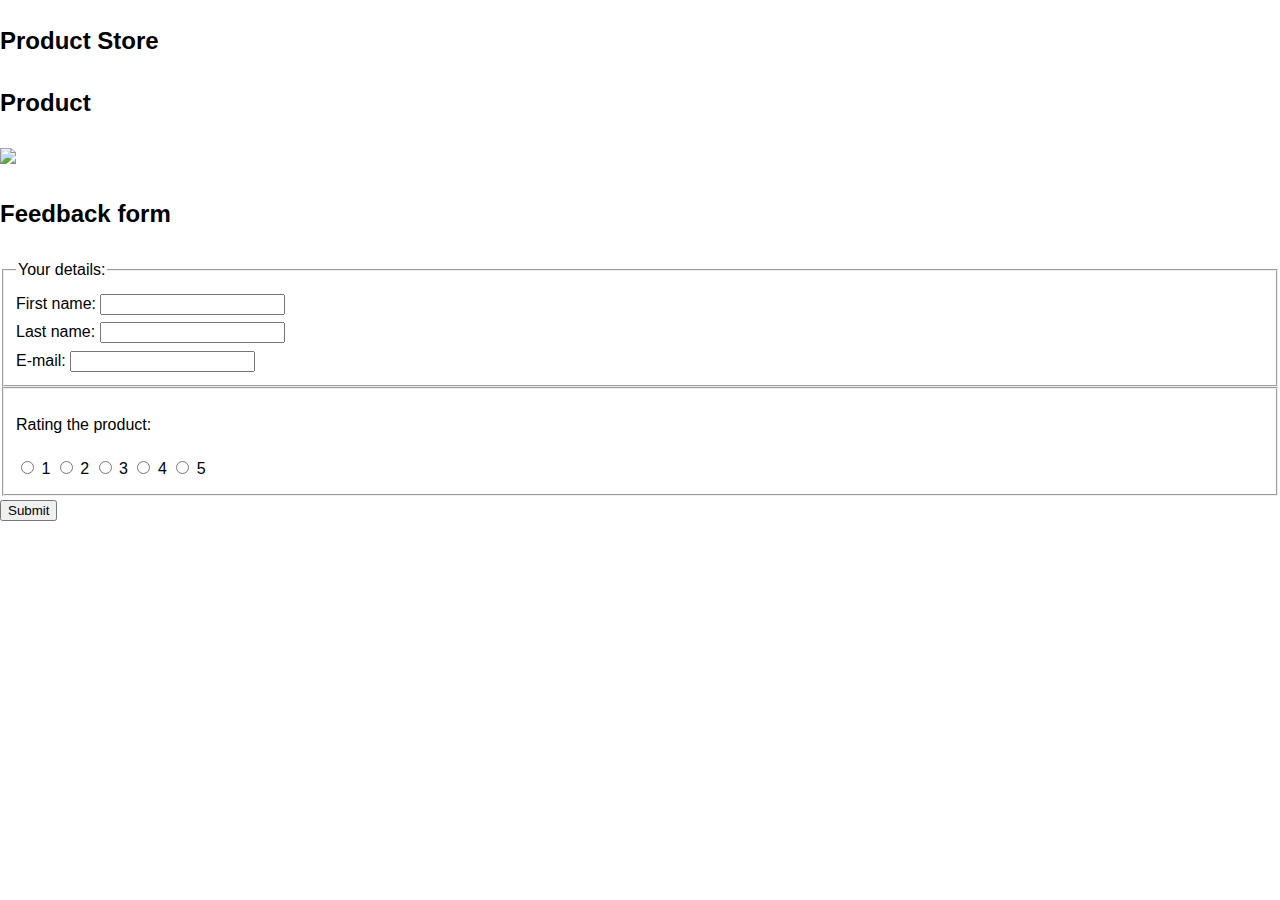
==== Rendre une page accessible/index.html @ 5f5894a9 "add boutique de vetment and directory" ====
<!DOCTYPE html>
<html lang="en">
    <head>
        <meta charset="utf-8">
        <title>Atelier accéssibilité: formulaire</title>
        <style>
            html {
                box-sizing: border-box;
            }
            
            *, *:before, *:after {
                box-sizing: inherit;
            }

            body {
                padding: 0;
                margin: 0;
                font-family: Arial, Helvetica, sans-serif;
                font-size: 16px;
                line-height: 1.7778;
            }
        </style>
    </head> 
    <body>
        <main class="container">
            <h2>Product Store</h2>
            <section class="product">
                <h2>Product</h2>
                <img src="images/product.png" class="product-image"> 
                <form class="product-feedback">
                    <h2>Feedback form</h2>
                    <fieldset>
                        <legend>Your details:</legend>
                        <label>First name:</label>
                        <input id="first-name" type="text" />
                        <br />
                        <label>Last name:</label>
                        <input id="last-name" type="text"  />
                        <br />
                        <label for="email">E-mail:</label>
                        <input type="email" id="email" />
                    </fieldset>
                    <fieldset>
                        <p>Rating the product:</p>
                        <input type="radio" name="rating" value="1" id="rate-1">
                        <label for="rate-1">1</label>
                        <input type="radio" name="rating" value="2" id="rate-2">
                        <label for="rate-1">2</label>
                        <input type="radio" name="rating" value="3" id="rate-3">
                        <label for="rate-3">3</label>
                        <input type="radio" name="rating" value="4" id="rate-4">
                        <label for="blue">4</label>
                        <input type="radio" name="rating" value="5" id="rate-5">
                        <label for="rate-5">5</label>
                    </fieldset>
                    <button class="feedback-button">Submit</button>
                </form>
            </section>
        </main>
    </body>
</html>
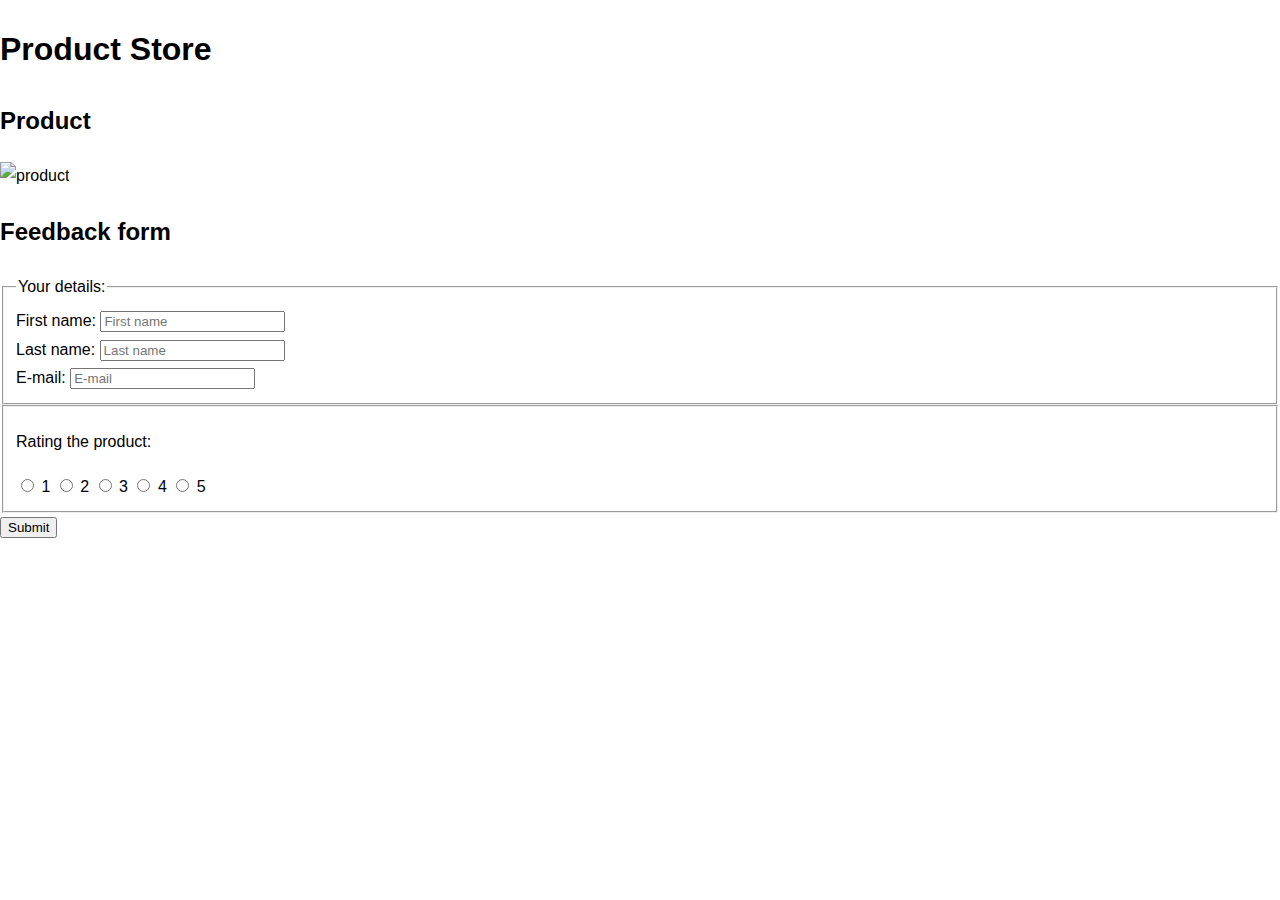
==== commit e4858d2d: "add page accessible" ====
--- a/Rendre une page accessible/index.html
+++ b/Rendre une page accessible/index.html
@@ -23,33 +23,33 @@
     </head> 
     <body>
         <main class="container">
-            <h2>Product Store</h2>
+            <h1>Product Store</h1>
             <section class="product">
                 <h2>Product</h2>
-                <img src="images/product.png" class="product-image"> 
+                <img src="images/product.png" class="product-image" alt="product"> 
                 <form class="product-feedback">
                     <h2>Feedback form</h2>
                     <fieldset>
                         <legend>Your details:</legend>
                         <label>First name:</label>
-                        <input id="first-name" type="text" />
+                        <input id="first-name" type="text" placeholder="First name" >
                         <br />
                         <label>Last name:</label>
-                        <input id="last-name" type="text"  />
+                        <input id="last-name" type="text" placeholder="Last name"  >
                         <br />
                         <label for="email">E-mail:</label>
-                        <input type="email" id="email" />
+                        <input type="email" id="email" placeholder="E-mail" >
                     </fieldset>
                     <fieldset>
                         <p>Rating the product:</p>
                         <input type="radio" name="rating" value="1" id="rate-1">
                         <label for="rate-1">1</label>
                         <input type="radio" name="rating" value="2" id="rate-2">
-                        <label for="rate-1">2</label>
+                        <label for="rate-2">2</label>
                         <input type="radio" name="rating" value="3" id="rate-3">
                         <label for="rate-3">3</label>
                         <input type="radio" name="rating" value="4" id="rate-4">
-                        <label for="blue">4</label>
+                        <label for="rate-4">4</label>
                         <input type="radio" name="rating" value="5" id="rate-5">
                         <label for="rate-5">5</label>
                     </fieldset>
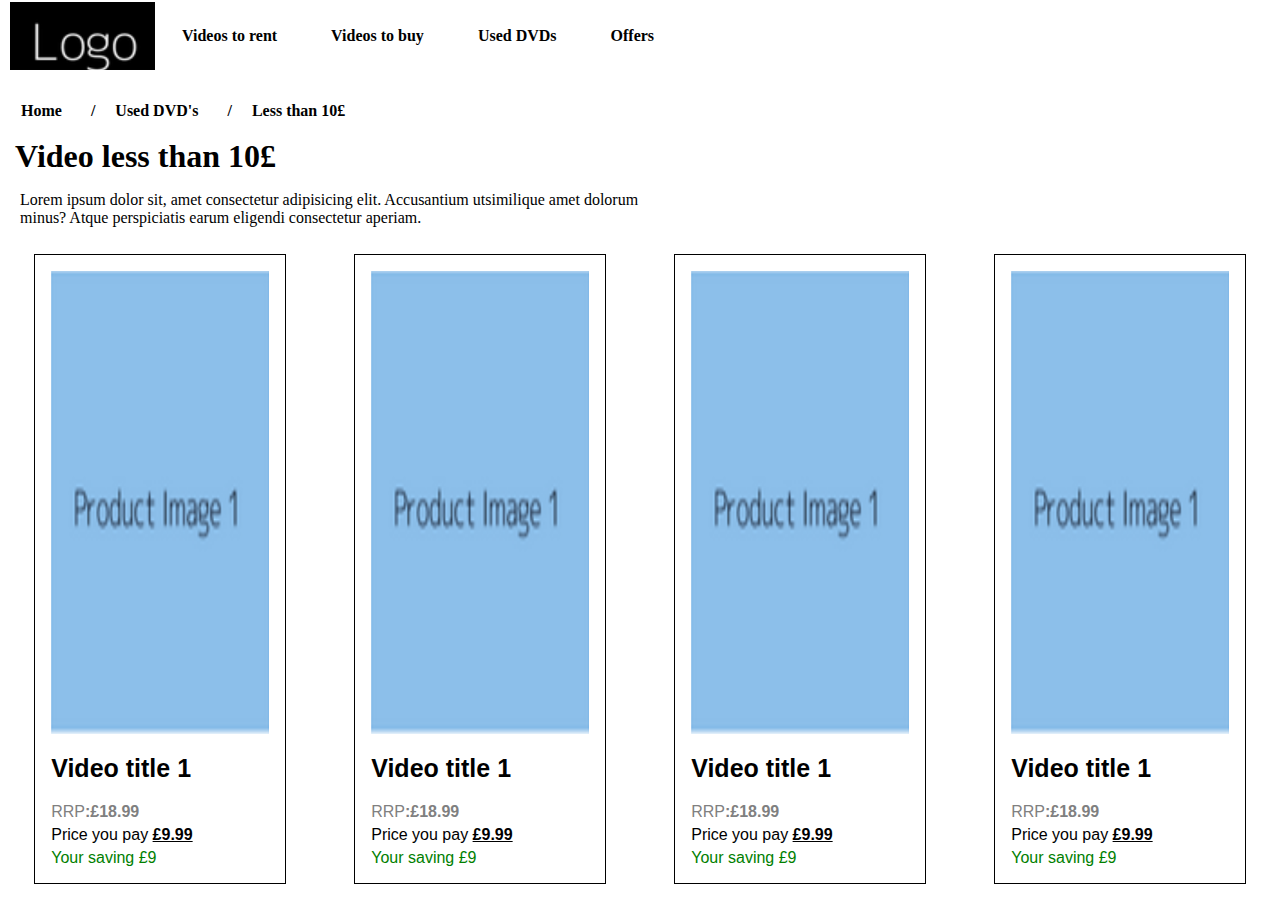
==== commit d32867cf: "add files" ====
--- a/Rendre une page accessible/index.html
+++ b/Rendre une page accessible/index.html
@@ -1,61 +1,80 @@
 <!DOCTYPE html>
 <html lang="en">
-    <head>
-        <meta charset="utf-8">
-        <title>Atelier accéssibilité: formulaire</title>
-        <style>
-            html {
-                box-sizing: border-box;
-            }
+    <html>
+
+<head>
+  <meta charset="UTF-8">
+  <meta name="viewport" content="width=device-width, initial-scale=1.0">
+  <title>Page d'acceuil du magasin de video</title>
+  <link rel="stylesheet" href="style.css">
+  </head>
+
+  <body>
+      <header class=container>
+          <img src="logo.png" alt="LOGO">
+          <ul class=nav>
+              <li> <a>Videos to rent</a> </li>
+              <li> <a>Videos to buy</a> </li>
+              <li> <a>Used DVDs</a> </li>
+              <li> <a>Offers </a> </li>
+          </ul>
+        </header>
+        <div class=nav2>
+            <ul>
+                <li> <a class="link first" href="#">Home</a> </li>
+                <li>/</li>
+                <li> <a class="link" href="#">Used DVD's</a> </li>
+                <li>/</li>
+                <li> <a class="link" href="#">Less than 10£</a> </li>
+              </ul>
+        </div>
+
+        <div class="txt">
+            <h1 class=titre>Video less than 10£</h1>
+                <p class="int">
+                  Lorem ipsum dolor sit, amet consectetur adipisicing elit. Accusantium
+                  utsimilique amet dolorum minus? Atque perspiciatis earum eligendi
+                  consectetur aperiam.
+               </p>
+        </div>
+        
+        <main class="content">
+        <div class=card>
             
-            *, *:before, *:after {
-                box-sizing: inherit;
-            }
-
-            body {
-                padding: 0;
-                margin: 0;
-                font-family: Arial, Helvetica, sans-serif;
-                font-size: 16px;
-                line-height: 1.7778;
-            }
-        </style>
-    </head> 
-    <body>
-        <main class="container">
-            <h1>Product Store</h1>
-            <section class="product">
-                <h2>Product</h2>
-                <img src="images/product.png" class="product-image" alt="product"> 
-                <form class="product-feedback">
-                    <h2>Feedback form</h2>
-                    <fieldset>
-                        <legend>Your details:</legend>
-                        <label>First name:</label>
-                        <input id="first-name" type="text" placeholder="First name" >
-                        <br />
-                        <label>Last name:</label>
-                        <input id="last-name" type="text" placeholder="Last name"  >
-                        <br />
-                        <label for="email">E-mail:</label>
-                        <input type="email" id="email" placeholder="E-mail" >
-                    </fieldset>
-                    <fieldset>
-                        <p>Rating the product:</p>
-                        <input type="radio" name="rating" value="1" id="rate-1">
-                        <label for="rate-1">1</label>
-                        <input type="radio" name="rating" value="2" id="rate-2">
-                        <label for="rate-2">2</label>
-                        <input type="radio" name="rating" value="3" id="rate-3">
-                        <label for="rate-3">3</label>
-                        <input type="radio" name="rating" value="4" id="rate-4">
-                        <label for="rate-4">4</label>
-                        <input type="radio" name="rating" value="5" id="rate-5">
-                        <label for="rate-5">5</label>
-                    </fieldset>
-                    <button class="feedback-button">Submit</button>
-                </form>
-            </section>
+            <img class=img-1 src="img1.PNG">
+            <h1 class="titre1">Video title 1</h1>
+             <p class="parag1">RRP<strong>:£18.99</strong></p>
+             <p class="parag2">Price you pay <span> £9.99 </span></p>
+             <p class=SP>Your saving £9</p>
+        </div>
+       
+        <div class=card>
+            
+            <img class=img-1 src="img1.PNG">
+            <h1 class="titre1">Video title 1</h1>
+             <p class="parag1">RRP<strong>:£18.99</strong></p>
+             <p class="parag2">Price you pay <span> £9.99 </span></p>
+             <p class=SP>Your saving £9</p>
+        </div>
+       
+        <div class=card>
+            
+            <img class=img-1 src="img1.PNG">
+            <h1 class="titre1">Video title 1</h1>
+             <p class="parag1">RRP<strong>:£18.99</strong></p>
+             <p class="parag2">Price you pay <span> £9.99 </span></p>
+             <p class=SP>Your saving £9</p>
+        </div>
+       
+        <div class=card>
+            
+            <img class=img-1 src="img1.PNG">
+            <h1 class="titre1">Video title 1</h1>
+             <p class="parag1">RRP<strong>:£18.99</strong></p>
+             <p class="parag2">Price you pay <span> £9.99 </span></p>
+             <p class=SP>Your saving £9</p>
+        </div>
+       
         </main>
-    </body>
-</html>+  </body>
+  </html>--- a/Rendre une page accessible/style.css
+++ b/Rendre une page accessible/style.css
@@ -0,0 +1,118 @@
+*{
+    padding:0;
+    margin:0;
+    box-sizing: border-box;
+}
+.container{
+    display: flex;
+    align-items: center;
+    margin-left: 10px;
+    flex-flow: row wrap;
+   
+}
+.nav{ 
+    font-weight: bold;
+    list-style: none;
+    display: flex;
+  
+
+}
+.nav li{
+   
+    margin: 27px;
+}
+ .nav a:hover{
+    cursor: pointer;
+    text-decoration:underline;
+}
+
+.nav2{
+    margin-top: 30px;
+    margin-left: 1px;
+    
+}
+.nav2 ul{
+    list-style: none;
+    display: flex;
+    font-weight: bold;
+    
+}
+
+
+
+.nav2   a{
+    padding: 9px 20px;
+    margin-right: 9px;
+    text-decoration: none;
+    color: black;
+
+}
+ .nav2 a:hover{
+    text-decoration: underline;
+}
+.txt{
+ 
+    padding: 2px;
+    display: inline;
+
+}
+
+.titre{
+margin-left: 15px;
+margin-bottom: 16px;
+
+}
+.int{
+margin-right: 50%;
+margin-left: 20px;
+}
+
+.content{
+width: 100%;
+display: flex;
+justify-content: space-around;
+flex-flow: row wrap;
+
+}
+.card{
+    display: flex;
+    flex-direction: column;
+    
+    height: 70vh;
+    border: 1px Black solid;
+    font-family: sans-serif;
+    padding: 16px;
+    margin: 9px;
+
+}
+.img-1{
+    
+    width: 17vw;
+    height: 60vh;
+    
+
+}
+
+.titre1{
+font-size: 25px;
+margin-top: 20px;
+margin-bottom: 20px;
+
+}
+
+.parag1{
+    color: grey;
+    margin-bottom: 5px;
+}
+.card span{
+    font-weight: bolder;
+    text-decoration: underline;
+    margin-bottom: 5px;
+}
+.parag2{
+    margin-bottom: 5px;
+}
+.SP{
+    color: green;
+    
+}
